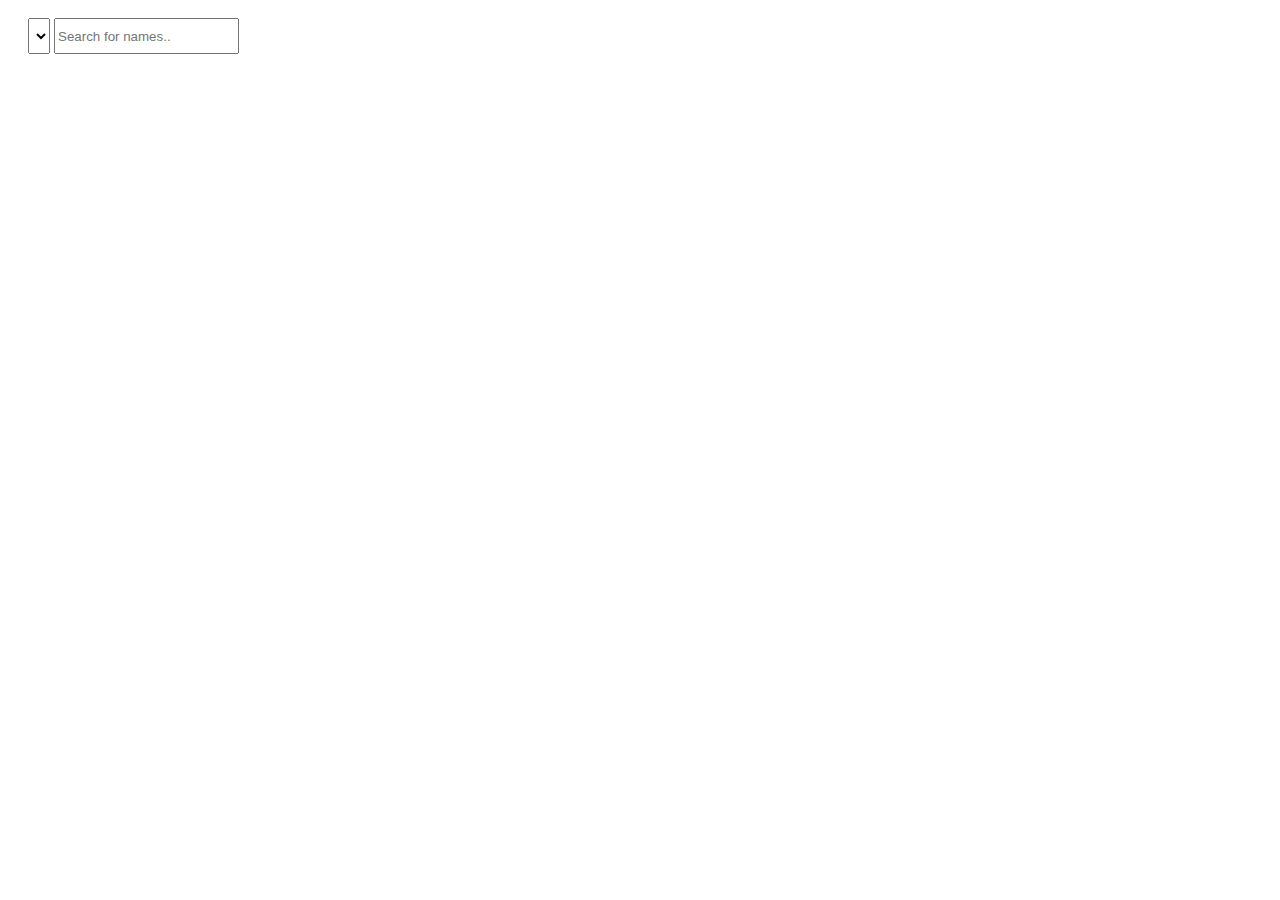
==== pageEpisodes.html @ 97154125 "add second html" ====
<!DOCTYPE html>
<html lang="en">
  <head>
    <meta charset="UTF-8" />
    <meta name="viewport" content="width=device-width, initial-scale=1.0" />
    <title>TV Show Project | alexshilov86</title>
    <link href="style.css" rel="stylesheet" />
    <link rel="icon" href="/favicon.ico" type="image/x-icon" />
  </head>

  <body>
    <div id="searchInputBlock" class="searchBlock">
      <select id="selectepisode" class="selectEpisode"></select>
      <input type="text" id="searchEpisodesInput" placeholder="Search for names.." class="searchEpisodesInput">
      <span id="findStat"></span>
    </div>
    <div id="root">
    </div>

    <!-- Loads a provided function called getAllEpisodes() which returns all episodes -->
    
    
    <!-- Loads YOUR javascript code -->
    <script src="script.js"></script>
    
  </body>
</html>
---- style.css ----
#root {
  margin: 5px;
}

.episodesStyle{
  display: flex;
  flex-wrap: wrap;
  background-color: gray;
  padding-top: 10px;
}


.titleepisodeClass{
  margin-left: auto;
  margin-right: auto;
  width: 80%;
  padding: 2%;
  color: black;
  text-align: center;
  border-style: solid;
  border: 1.5px solid;
  border-radius: 10px;
}

.episodeclass a:link { color: #10291b; text-decoration: none; }
.episodeclass a:visited { color: #10291b; text-decoration: none; }


.imageEpisodeClass{
  display: block;
  width: 80%;
  margin-left: auto;
  margin-right: auto;
}

.summaryEpisodeClass{
  margin-left: 5%;
  margin-right: 5%;
}

.episodeclass {
  background-color: white;
  /*width:20%;*/
  margin: 20px;
  display: block;
  justify-content: space-between;
  flex: 1 300px;
  height: auto;
  max-width: 20%;
}

.searchBlock{
  height: 60px;
  background-color: white;
  margin-left: 20px;
}

.searchEpisodesInput{
  margin-top: 10px;
  height: 30px;
}
.selectEpisode{
  height: 36px;
  margin-top: 10px;
}

.selectShow {
  height: 36px;
  margin-top: 10px;
}
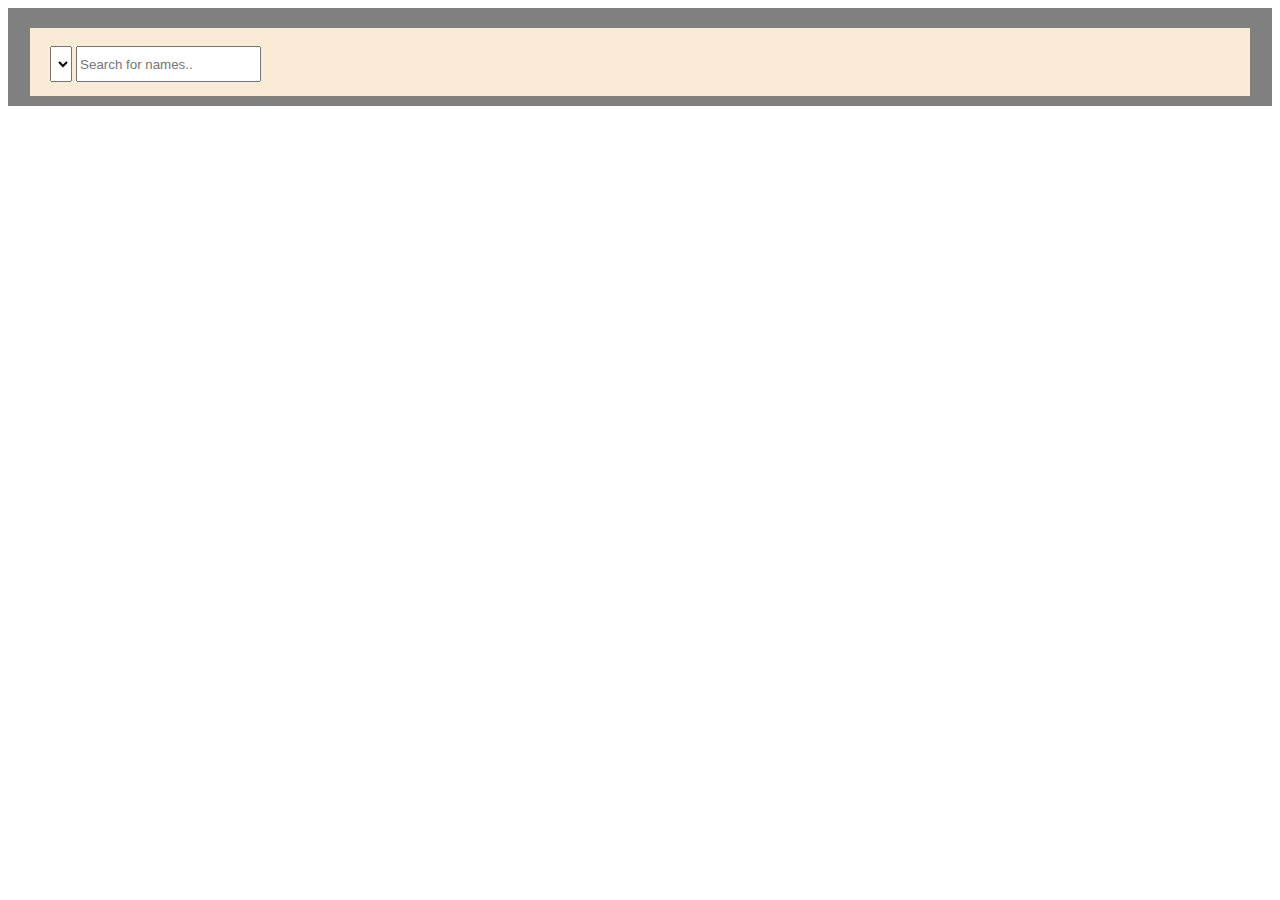
==== commit 5210439f: "level 500" ====
--- a/pageEpisodes.html
+++ b/pageEpisodes.html
@@ -3,18 +3,19 @@
   <head>
     <meta charset="UTF-8" />
     <meta name="viewport" content="width=device-width, initial-scale=1.0" />
-    <title>TV Show Project | alexshilov86</title>
+    <title>TV Show Project</title>
     <link href="style.css" rel="stylesheet" />
     <link rel="icon" href="/favicon.ico" type="image/x-icon" />
   </head>
 
   <body>
-    <div id="searchInputBlock" class="searchBlock">
-      <select id="selectepisode" class="selectEpisode"></select>
-      <input type="text" id="searchEpisodesInput" placeholder="Search for names.." class="searchEpisodesInput">
-      <span id="findStat"></span>
-    </div>
-    <div id="root">
+    <div id = "allepis" class="episodesroot">
+      <div id="searchInputBlock" class="searchBlock">
+        <select id="selectepisode" class="selectEpisode"></select>
+        <input type="text" id="searchEpisodesInput" placeholder="Search for names.." class="searchEpisodesInput">
+        <span id="findStat"></span>
+      </div>
+      <div id="root"></div>
     </div>
 
     <!-- Loads a provided function called getAllEpisodes() which returns all episodes -->
--- a/style.css
+++ b/style.css
@@ -1,12 +1,22 @@
 #root {
-  margin: 5px;
+  display: flex;
+  flex-wrap: wrap;
+  padding-top: 10px;
+  margin-left: auto;
+  margin-right: auto;
+  width: 80%;  
 }
-
+.episodesroot{
+  background-color: gray;
+  padding-top: 20px;
+}
 .episodesStyle{
   display: flex;
   flex-wrap: wrap;
-  background-color: gray;
   padding-top: 10px;
+  margin-left: auto;
+  margin-right: auto;
+  width: 80%;
 }
 
 
@@ -51,8 +61,13 @@
 
 .searchBlock{
   height: 60px;
-  background-color: white;
-  margin-left: 20px;
+  background-color: antiquewhite;
+  margin-left: auto;
+  margin-right: auto;
+  padding-top: 8px;
+  padding-left: 20px;
+  width: 95%;
+  font-size: large;
 }
 
 .searchEpisodesInput{
